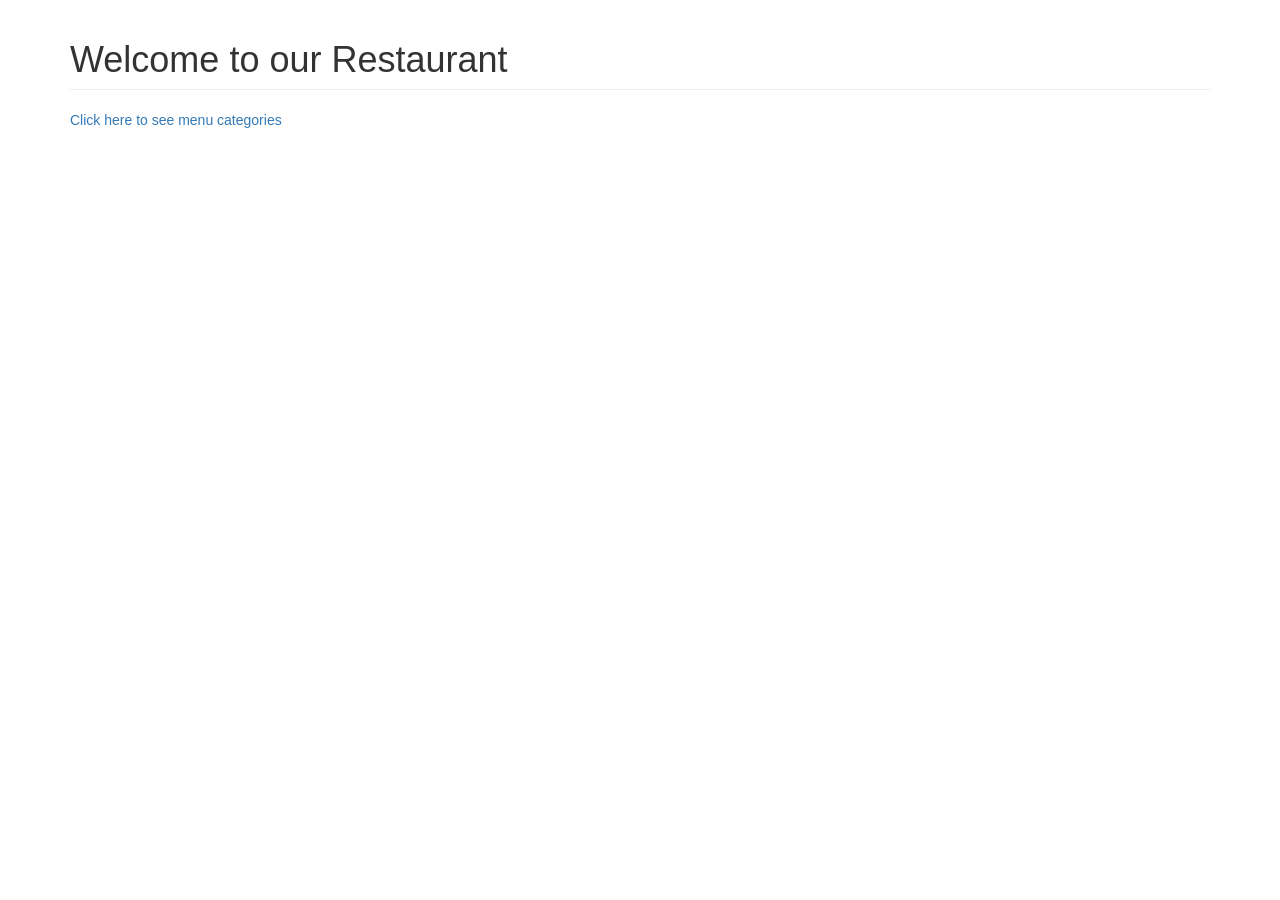
==== src/fullstack-course5/assignments/assignment4/assignment4-solution/index.html @ 6b8583fb "performed week4" ====
<!DOCTYPE html>
<html>
    <head>
        <meta charset="utf-8">
        <title>Welcome to our Restaurant</title>
        <link rel="stylesheet" href="css/bootstrap.min.css">
    </head>
    <body ng-app="MenuApp">
        <div class="container">
            <h1 class="page-header">Welcome to our Restaurant</h1>

            <ui-view></ui-view>
        </div>

        <!-- Libraries -->
        <script src="lib/angular.min.js"></script>
        <script src="lib/angular-ui-router.min.js"></script>
        <!-- Modules -->
        <script src="src/js/menuapp.module.js"></script>
        <script src="src/js/data.module.js"></script>

        <!-- Routes -->
        <script src="src/routes.js"></script>

        <script src="src/js/category.component.js"></script>
        <script src="src/js/menudata.service.js"></script>
        <script src="src/js/categories.controller.js"></script>

        <script src="src/js/items.component.js"></script>
        <script src="src/js/items.controller.js"></script>

    </body>
</html>
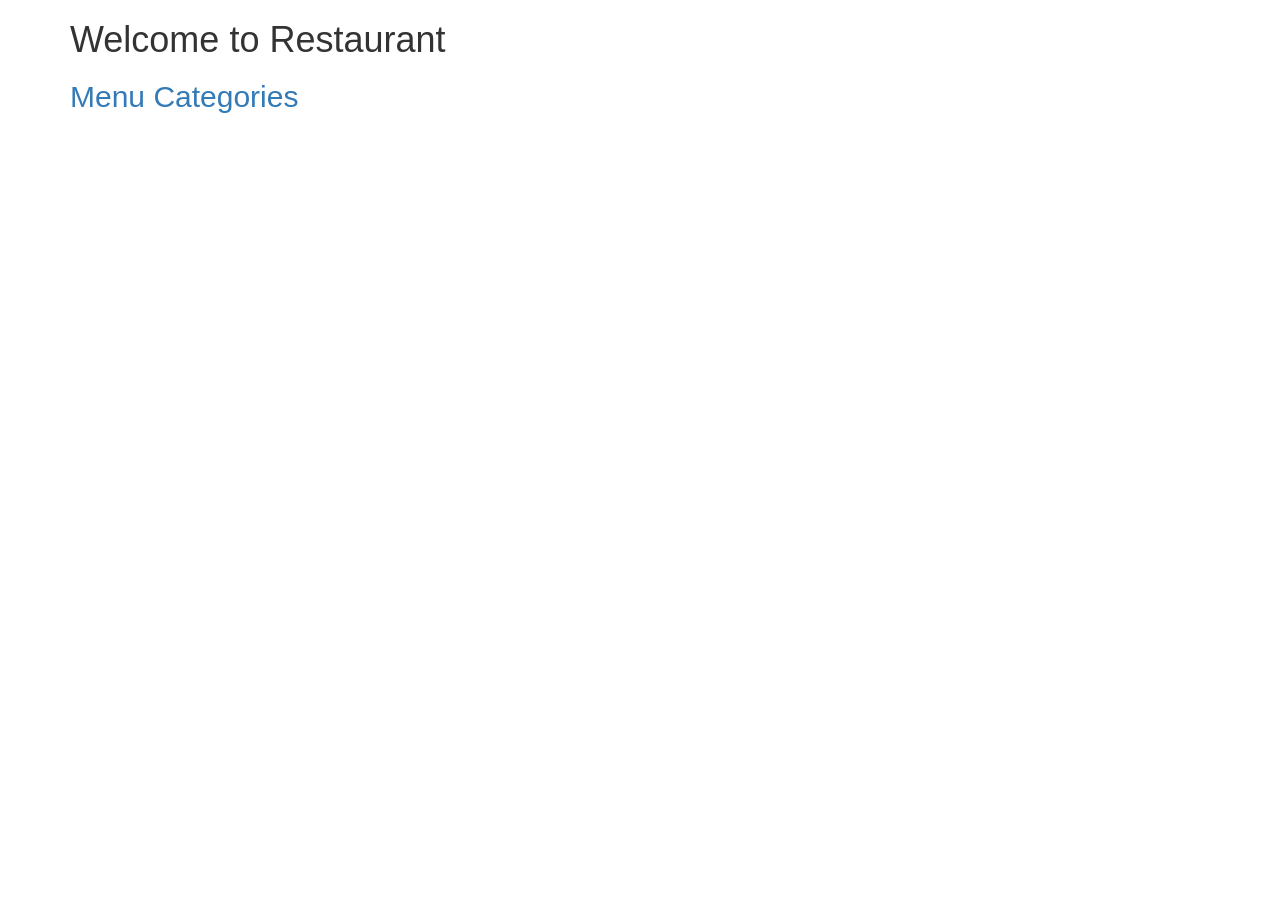
==== commit ed590ad3: "performed week4" ====
--- a/src/fullstack-course5/assignments/assignment4/assignment4-solution/index.html
+++ b/src/fullstack-course5/assignments/assignment4/assignment4-solution/index.html
@@ -1,33 +1,36 @@
-<!DOCTYPE html>
-<html>
-    <head>
-        <meta charset="utf-8">
-        <title>Welcome to our Restaurant</title>
-        <link rel="stylesheet" href="css/bootstrap.min.css">
-    </head>
-    <body ng-app="MenuApp">
-        <div class="container">
-            <h1 class="page-header">Welcome to our Restaurant</h1>
+<!doctype html>
+<html ng-app="MenuApp">
+<head>
+  <meta charset="utf-8">
+  <meta name="viewport" content="width=device-width, initial-scale=1">
+  <link rel="stylesheet" href="css/bootstrap.min.css">
+  <title></title>
+  <link rel="stylesheet" href="css/styles.css">
+</head>
+<body>
 
-            <ui-view></ui-view>
-        </div>
+  <script src="lib/angular.min.js"></script>
+  <script src="lib/angular-ui-router.min.js"></script>
 
-        <!-- Libraries -->
-        <script src="lib/angular.min.js"></script>
-        <script src="lib/angular-ui-router.min.js"></script>
-        <!-- Modules -->
-        <script src="src/js/menuapp.module.js"></script>
-        <script src="src/js/data.module.js"></script>
+<div class="container">
+<div>
+  <h1>Welcome to Restaurant</h1>
+</div>
 
-        <!-- Routes -->
-        <script src="src/routes.js"></script>
 
-        <script src="src/js/category.component.js"></script>
-        <script src="src/js/menudata.service.js"></script>
-        <script src="src/js/categories.controller.js"></script>
 
-        <script src="src/js/items.component.js"></script>
-        <script src="src/js/items.controller.js"></script>
 
-    </body>
+  <ui-view></ui-view>
+</div>
+
+<script src="src/menucatecoris/menuapp.module.js"></script>
+<script src="src/menucatecoris/data.module.js"></script>
+<script src="src/menucatecoris/menudata.service.js"></script>
+<script src="src/menucatecoris/categories.component.js"></script>
+<script src="src/menucatecoris/categories.controller.js"></script>
+<script src="src/menucatecoris/items.component.js"></script>
+<script src="src/menucatecoris/items.controller.js"></script>
+<script src="src/routes.js"></script>
+
+</body>
 </html>
--- a/src/fullstack-course5/assignments/assignment4/assignment4-solution/css/styles.css
+++ b/src/fullstack-course5/assignments/assignment4/assignment4-solution/css/styles.css
@@ -0,0 +1,4 @@
+#dd > div {
+  background-color: #f2f2f2
+
+}
